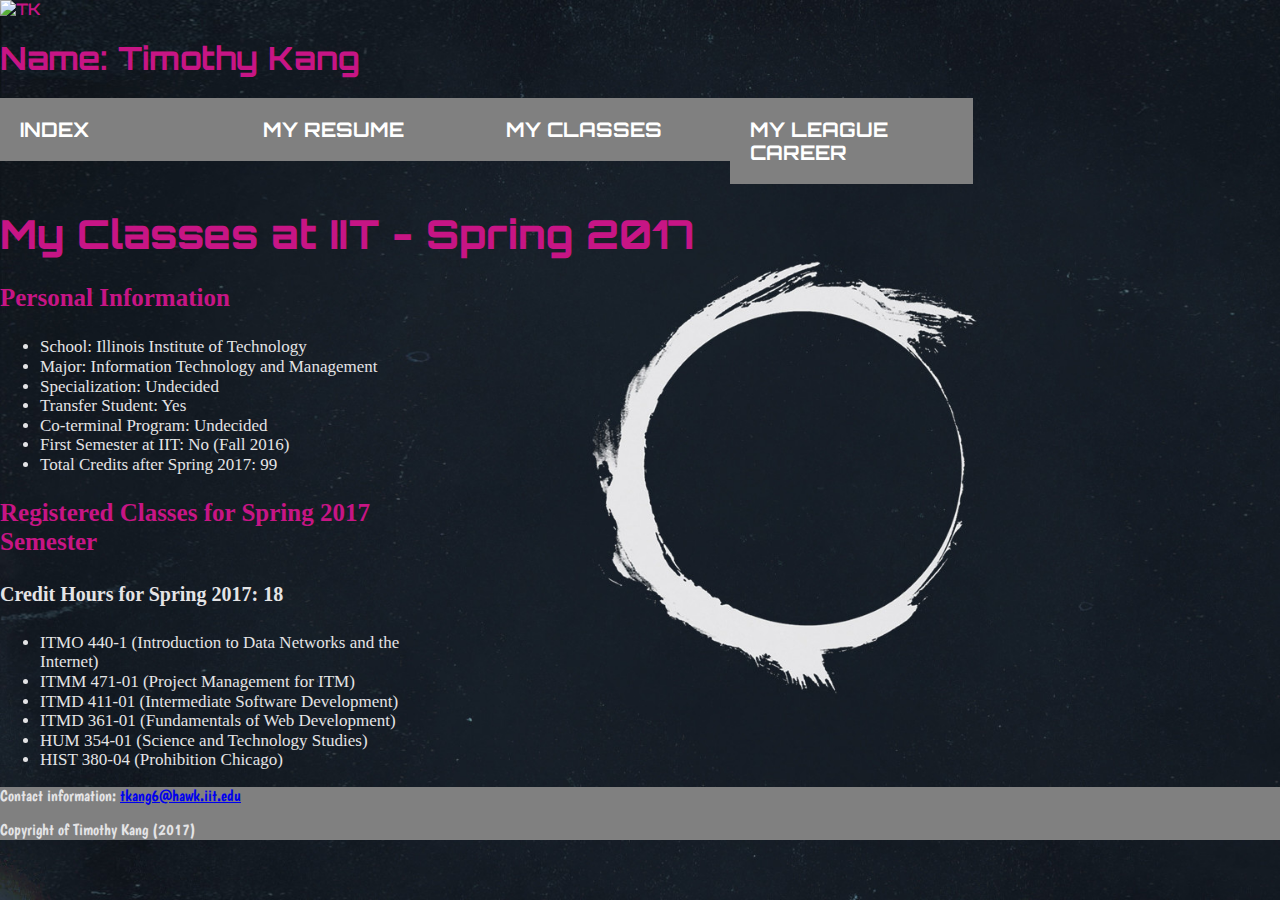
==== Classes.html @ 2621cc42 "copying files from project 2 to this new repository" ====
<!DOCTYPE html>
<html>

<head>
	<meta charset="UTF-8">
	<title>Classes this semester</title>
	<link rel="stylesheet" type="text/css" href="TK.css">
	<link href="https://fonts.googleapis.com/css?family=Boogaloo%7CRammetto+One%7COrbitron" rel="stylesheet">
</head>

<body>
	<header id="header">
		<img src="https://puu.sh/tHMqU/92df17c4d1.png" alt="TK">
		<h1>Name: Timothy Kang</h1>
		<nav id="navigating">
			<ul>
				<li><a href="index.html">Index</a></li>
				<li><a href="Resume.html">My Resume</a></li>
				<li><a href="Classes.html">My Classes</a></li>
				<li><a href="LeagueCareer.html">My League Career</a></li>
			</ul>
		</nav>
	</header>
	
	<h1 id="iitclass">My Classes at IIT - Spring 2017</h1>
	
	<section id="information">
		<h3 id="PI">Personal Information</h3>
		<ul id="ul3">
			<li>School: Illinois Institute of Technology</li>
			<li>Major: Information Technology and Management</li>
			<li>Specialization: Undecided</li>
			<li>Transfer Student: Yes</li>
			<li>Co-terminal Program: Undecided</li>
			<li>First Semester at IIT: No (Fall 2016)</li>
			<li>Total Credits after Spring 2017: 99</li>
		</ul>
	</section>
	
	<section id="classes">
		<h3 id="RC">Registered Classes for Spring 2017 Semester</h3>
		<h4 id="CH">Credit Hours for Spring 2017: 18</h4>
		<ul id="ul4">
			<li>ITMO 440-1 (Introduction to Data Networks and the Internet)</li>
			<li>ITMM 471-01 (Project Management for ITM)</li>
			<li>ITMD 411-01 (Intermediate Software Development)</li>
			<li>ITMD 361-01 (Fundamentals of Web Development)</li>
			<li>HUM 354-01 (Science and Technology Studies)</li>
			<li>HIST 380-04 (Prohibition Chicago)</li>
		</ul>
	</section>
	
	<footer id="footer">
		<p>Contact information: <a href="mailto:tkang6@hawk.iit.edu">tkang6@hawk.iit.edu</a></p>
		<p>Copyright of Timothy Kang (2017)</p>
	</footer>
</body>

</html>
---- TK.css ----
/*! normalize.css v5.0.0 | MIT License | github.com/necolas/normalize.css */

/**
 * 1. Change the default font family in all browsers (opinionated).
 * 2. Correct the line height in all browsers.
 * 3. Prevent adjustments of font size after orientation changes in
 *    IE on Windows Phone and in iOS.
 */

/* Document
   ========================================================================== */

html {
  font-family: sans-serif; /* 1 */
  line-height: 1.15; /* 2 */
  -ms-text-size-adjust: 100%; /* 3 */
  -webkit-text-size-adjust: 100%; /* 3 */
}

/* Sections
   ========================================================================== */

/**
 * Remove the margin in all browsers (opinionated).
 */

body {
  margin: 0;
}

/**
 * Add the correct display in IE 9-.
 */

article,
aside,
footer,
header,
nav,
section {
  display: block;
}

/**
 * Correct the font size and margin on `h1` elements within `section` and
 * `article` contexts in Chrome, Firefox, and Safari.
 */

h1 {
  font-size: 2em;
  margin: 0.67em 0;
}

/* Grouping content
   ========================================================================== */

/**
 * Add the correct display in IE 9-.
 * 1. Add the correct display in IE.
 */

figcaption,
figure,
main { /* 1 */
  display: block;
}

/**
 * Add the correct margin in IE 8.
 */

figure {
  margin: 1em 40px;
}

/**
 * 1. Add the correct box sizing in Firefox.
 * 2. Show the overflow in Edge and IE.
 */

hr {
  box-sizing: content-box; /* 1 */
  height: 0; /* 1 */
  overflow: visible; /* 2 */
}

/**
 * 1. Correct the inheritance and scaling of font size in all browsers.
 * 2. Correct the odd `em` font sizing in all browsers.
 */

pre {
  font-family: monospace, monospace; /* 1 */
  font-size: 1em; /* 2 */
}

/* Text-level semantics
   ========================================================================== */

/**
 * 1. Remove the gray background on active links in IE 10.
 * 2. Remove gaps in links underline in iOS 8+ and Safari 8+.
 */

a {
  background-color: transparent; /* 1 */
  -webkit-text-decoration-skip: objects; /* 2 */
}

/**
 * Remove the outline on focused links when they are also active or hovered
 * in all browsers (opinionated).
 */

a:active,
a:hover {
  outline-width: 0;
}

/**
 * 1. Remove the bottom border in Firefox 39-.
 * 2. Add the correct text decoration in Chrome, Edge, IE, Opera, and Safari.
 */

abbr[title] {
  border-bottom: none; /* 1 */
  text-decoration: underline; /* 2 */
  text-decoration: underline dotted; /* 2 */
}

/**
 * Prevent the duplicate application of `bolder` by the next rule in Safari 6.
 */

b,
strong {
  font-weight: inherit;
}

/**
 * Add the correct font weight in Chrome, Edge, and Safari.
 */

b,
strong {
  font-weight: bolder;
}

/**
 * 1. Correct the inheritance and scaling of font size in all browsers.
 * 2. Correct the odd `em` font sizing in all browsers.
 */

code,
kbd,
samp {
  font-family: monospace, monospace; /* 1 */
  font-size: 1em; /* 2 */
}

/**
 * Add the correct font style in Android 4.3-.
 */

dfn {
  font-style: italic;
}

/**
 * Add the correct background and color in IE 9-.
 */

mark {
  background-color: #ff0;
  color: #000;
}

/**
 * Add the correct font size in all browsers.
 */

small {
  font-size: 80%;
}

/**
 * Prevent `sub` and `sup` elements from affecting the line height in
 * all browsers.
 */

sub,
sup {
  font-size: 75%;
  line-height: 0;
  position: relative;
  vertical-align: baseline;
}

sub {
  bottom: -0.25em;
}

sup {
  top: -0.5em;
}

/* Embedded content
   ========================================================================== */

/**
 * Add the correct display in IE 9-.
 */

audio,
video {
  display: inline-block;
}

/**
 * Add the correct display in iOS 4-7.
 */

audio:not([controls]) {
  display: none;
  height: 0;
}

/**
 * Remove the border on images inside links in IE 10-.
 */

img {
  border-style: none;
}

/**
 * Hide the overflow in IE.
 */

svg:not(:root) {
  overflow: hidden;
}

/* Forms
   ========================================================================== */

/**
 * 1. Change the font styles in all browsers (opinionated).
 * 2. Remove the margin in Firefox and Safari.
 */

button,
input,
optgroup,
select,
textarea {
  font-family: sans-serif; /* 1 */
  font-size: 100%; /* 1 */
  line-height: 1.15; /* 1 */
  margin: 0; /* 2 */
}

/**
 * Show the overflow in IE.
 * 1. Show the overflow in Edge.
 */

button,
input { /* 1 */
  overflow: visible;
}

/**
 * Remove the inheritance of text transform in Edge, Firefox, and IE.
 * 1. Remove the inheritance of text transform in Firefox.
 */

button,
select { /* 1 */
  text-transform: none;
}

/**
 * 1. Prevent a WebKit bug where (2) destroys native `audio` and `video`
 *    controls in Android 4.
 * 2. Correct the inability to style clickable types in iOS and Safari.
 */

button,
html [type="button"], /* 1 */
[type="reset"],
[type="submit"] {
  -webkit-appearance: button; /* 2 */
}

/**
 * Remove the inner border and padding in Firefox.
 */

button::-moz-focus-inner,
[type="button"]::-moz-focus-inner,
[type="reset"]::-moz-focus-inner,
[type="submit"]::-moz-focus-inner {
  border-style: none;
  padding: 0;
}

/**
 * Restore the focus styles unset by the previous rule.
 */

button:-moz-focusring,
[type="button"]:-moz-focusring,
[type="reset"]:-moz-focusring,
[type="submit"]:-moz-focusring {
  outline: 1px dotted ButtonText;
}

/**
 * Change the border, margin, and padding in all browsers (opinionated).
 */

fieldset {
  border: 1px solid #c0c0c0;
  margin: 0 2px;
  padding: 0.35em 0.625em 0.75em;
}

/**
 * 1. Correct the text wrapping in Edge and IE.
 * 2. Correct the color inheritance from `fieldset` elements in IE.
 * 3. Remove the padding so developers are not caught out when they zero out
 *    `fieldset` elements in all browsers.
 */

legend {
  box-sizing: border-box; /* 1 */
  color: inherit; /* 2 */
  display: table; /* 1 */
  max-width: 100%; /* 1 */
  padding: 0; /* 3 */
  white-space: normal; /* 1 */
}

/**
 * 1. Add the correct display in IE 9-.
 * 2. Add the correct vertical alignment in Chrome, Firefox, and Opera.
 */

progress {
  display: inline-block; /* 1 */
  vertical-align: baseline; /* 2 */
}

/**
 * Remove the default vertical scrollbar in IE.
 */

textarea {
  overflow: auto;
}

/**
 * 1. Add the correct box sizing in IE 10-.
 * 2. Remove the padding in IE 10-.
 */

[type="checkbox"],
[type="radio"] {
  box-sizing: border-box; /* 1 */
  padding: 0; /* 2 */
}

/**
 * Correct the cursor style of increment and decrement buttons in Chrome.
 */

[type="number"]::-webkit-inner-spin-button,
[type="number"]::-webkit-outer-spin-button {
  height: auto;
}

/**
 * 1. Correct the odd appearance in Chrome and Safari.
 * 2. Correct the outline style in Safari.
 */

[type="search"] {
  -webkit-appearance: textfield; /* 1 */
  outline-offset: -2px; /* 2 */
}

/**
 * Remove the inner padding and cancel buttons in Chrome and Safari on macOS.
 */

[type="search"]::-webkit-search-cancel-button,
[type="search"]::-webkit-search-decoration {
  -webkit-appearance: none;
}

/**
 * 1. Correct the inability to style clickable types in iOS and Safari.
 * 2. Change font properties to `inherit` in Safari.
 */

::-webkit-file-upload-button {
  -webkit-appearance: button; /* 1 */
  font: inherit; /* 2 */
}

/* Interactive
   ========================================================================== */

/*
 * Add the correct display in IE 9-.
 * 1. Add the correct display in Edge, IE, and Firefox.
 */

details, /* 1 */
menu {
  display: block;
}

/*
 * Add the correct display in all browsers.
 */

summary {
  display: list-item;
}

/* Scripting
   ========================================================================== */

/**
 * Add the correct display in IE 9-.
 */

canvas {
  display: inline-block;
}

/**
 * Add the correct display in IE.
 */

template {
  display: none;
}

/* Hidden
   ========================================================================== */

/**
 * Add the correct display in IE 10-.
 */

[hidden] {
  display: none;
}



#header {
	font-family: 'Orbitron', sans-serif;
	color: mediumvioletred;
	font-weight: 600;
	width: 100%;
}

#footer {
	font-family: 'Boogaloo', cursive;
	color: #E4E4E6;
	background-color: gray;
}

nav#navigating {
	width: 100%;
}

nav#navigating ul{
	list-style-type: none;
	margin: 0;
	padding: 0;
	overflow: hidden;
}

nav#navigating ul li{
	float: left;
	width: 19%;
}	

nav#navigating ul li a{
	display: block;
	padding: 20px;
	font-size: 20px;
	color: white;
	text-decoration: none;
	text-transform: uppercase;
	font-weight: bold;
	background-color: gray;
}	

nav#navigating ul li a:hover{
	background-color: #ccc;
	color: #000;
}

#Introduction, #bored {
	font-family: 'Rammetto One', cursive;
	color: #E4E4E6;
}	

#Introduction{
	overflow:hidden;
	width: 40%;
}

#bored{
	overflow:hidden;
	width: 30%;
}

#h3llo{
	width:100%;
}

#iitclass, #prof, #h3llo, #leggocareer {
	font-family: 'Orbitron', sans-serif;
	color: mediumvioletred;
	font-weight: 800;
	font-size: 40px;
}

#education, #workhistory, #information, #classes {
	font-family: garamond, serif;
	font-weight: 300;
	color: #E4E4E6;
}

#ul1, #ul2, #ul3, #ul4 {
	font-size: 17px;
}

#edu, #wh, #PI, #RC{
	font-size: 25px;
	color: mediumvioletred;
}

.fixedIMG {
	width: 20em;
	position: fixed;
	right: 0;
	top: 80px;
}

#CH {
	font-size: 20px;
}

.ignvid {
	color: #E4E4E6;
}

#history {
	overflow:scroll;
	width: 50em;
	height: 20em;
	font-family: lucida, serif;
	margin: 20px 20px;
	border: solid;
	background-color: #E4E4E6;
}

body, html {
	min-height:100%;
}

body {
	background-image:url("backgroundPic.jpg");
	background-repeat:no-repeat;
	background-size:cover;
}

#iitclass{
	position: relative;
	width: 700px;
	top: 0px;	
	left: 0px;
}

#information, #classes{
	position: relative;
	width: 400px;
	top: 0px;	
	left: 0px;
}
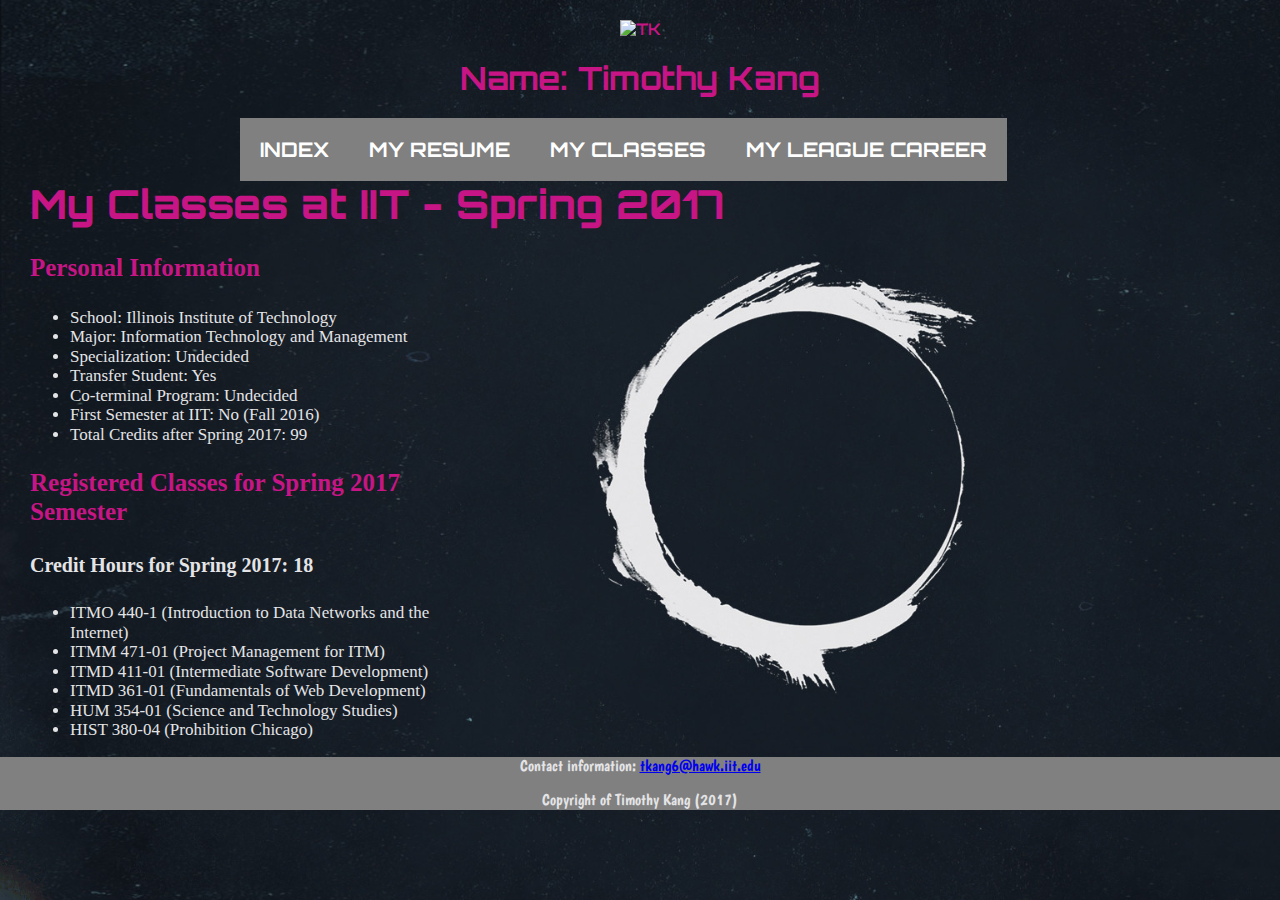
==== commit 2956e88f: "centering and giving certain things a margin" ====
--- a/Classes.html
+++ b/Classes.html
@@ -4,14 +4,16 @@
 <head>
 	<meta charset="UTF-8">
 	<title>Classes this semester</title>
-	<link rel="stylesheet" type="text/css" href="TK.css">
+	<link rel="stylesheet" type="text/css" href="css/TK.css">
 	<link href="https://fonts.googleapis.com/css?family=Boogaloo%7CRammetto+One%7COrbitron" rel="stylesheet">
 </head>
 
 <body>
 	<header id="header">
-		<img src="https://puu.sh/tHMqU/92df17c4d1.png" alt="TK">
-		<h1>Name: Timothy Kang</h1>
+		<div id="headerTwo">
+			<img src="https://puu.sh/tHMqU/92df17c4d1.png" alt="TK">
+			<h1 id="h1">Name: Timothy Kang</h1>
+		</div>
 		<nav id="navigating">
 			<ul>
 				<li><a href="index.html">Index</a></li>
@@ -22,33 +24,35 @@
 		</nav>
 	</header>
 	
-	<h1 id="iitclass">My Classes at IIT - Spring 2017</h1>
+	<div id="miniMargin">
+		<h1 id="iitclass">My Classes at IIT - Spring 2017</h1>
 	
-	<section id="information">
-		<h3 id="PI">Personal Information</h3>
-		<ul id="ul3">
-			<li>School: Illinois Institute of Technology</li>
-			<li>Major: Information Technology and Management</li>
-			<li>Specialization: Undecided</li>
-			<li>Transfer Student: Yes</li>
-			<li>Co-terminal Program: Undecided</li>
-			<li>First Semester at IIT: No (Fall 2016)</li>
-			<li>Total Credits after Spring 2017: 99</li>
-		</ul>
-	</section>
+		<section id="information">
+			<h3 id="PI">Personal Information</h3>
+			<ul id="ul3">
+				<li>School: Illinois Institute of Technology</li>
+				<li>Major: Information Technology and Management</li>
+				<li>Specialization: Undecided</li>
+				<li>Transfer Student: Yes</li>
+				<li>Co-terminal Program: Undecided</li>
+				<li>First Semester at IIT: No (Fall 2016)</li>
+				<li>Total Credits after Spring 2017: 99</li>
+			</ul>
+		</section>
 	
-	<section id="classes">
-		<h3 id="RC">Registered Classes for Spring 2017 Semester</h3>
-		<h4 id="CH">Credit Hours for Spring 2017: 18</h4>
-		<ul id="ul4">
-			<li>ITMO 440-1 (Introduction to Data Networks and the Internet)</li>
-			<li>ITMM 471-01 (Project Management for ITM)</li>
-			<li>ITMD 411-01 (Intermediate Software Development)</li>
-			<li>ITMD 361-01 (Fundamentals of Web Development)</li>
-			<li>HUM 354-01 (Science and Technology Studies)</li>
-			<li>HIST 380-04 (Prohibition Chicago)</li>
-		</ul>
-	</section>
+		<section id="classes">
+			<h3 id="RC">Registered Classes for Spring 2017 Semester</h3>
+			<h4 id="CH">Credit Hours for Spring 2017: 18</h4>
+			<ul id="ul4">
+				<li>ITMO 440-1 (Introduction to Data Networks and the Internet)</li>
+				<li>ITMM 471-01 (Project Management for ITM)</li>
+				<li>ITMD 411-01 (Intermediate Software Development)</li>
+				<li>ITMD 361-01 (Fundamentals of Web Development)</li>
+				<li>HUM 354-01 (Science and Technology Studies)</li>
+				<li>HIST 380-04 (Prohibition Chicago)</li>
+			</ul>
+		</section>
+	</div>
 	
 	<footer id="footer">
 		<p>Contact information: <a href="mailto:tkang6@hawk.iit.edu">tkang6@hawk.iit.edu</a></p>
--- a/css/TK.css
+++ b/css/TK.css
@@ -0,0 +1,619 @@
+/*! normalize.css v5.0.0 | MIT License | github.com/necolas/normalize.css */
+
+/**
+ * 1. Change the default font family in all browsers (opinionated).
+ * 2. Correct the line height in all browsers.
+ * 3. Prevent adjustments of font size after orientation changes in
+ *    IE on Windows Phone and in iOS.
+ */
+
+/* Document
+   ========================================================================== */
+
+html {
+  font-family: sans-serif; /* 1 */
+  line-height: 1.15; /* 2 */
+  -ms-text-size-adjust: 100%; /* 3 */
+  -webkit-text-size-adjust: 100%; /* 3 */
+}
+
+/* Sections
+   ========================================================================== */
+
+/**
+ * Remove the margin in all browsers (opinionated).
+ */
+
+body {
+  margin: 0;
+}
+
+/**
+ * Add the correct display in IE 9-.
+ */
+
+article,
+aside,
+footer,
+header,
+nav,
+section {
+  display: block;
+}
+
+/**
+ * Correct the font size and margin on `h1` elements within `section` and
+ * `article` contexts in Chrome, Firefox, and Safari.
+ */
+
+h1 {
+  font-size: 2em;
+  margin: 0.67em 0;
+}
+
+/* Grouping content
+   ========================================================================== */
+
+/**
+ * Add the correct display in IE 9-.
+ * 1. Add the correct display in IE.
+ */
+
+figcaption,
+figure,
+main { /* 1 */
+  display: block;
+}
+
+/**
+ * Add the correct margin in IE 8.
+ */
+
+figure {
+  margin: 1em 40px;
+}
+
+/**
+ * 1. Add the correct box sizing in Firefox.
+ * 2. Show the overflow in Edge and IE.
+ */
+
+hr {
+  box-sizing: content-box; /* 1 */
+  height: 0; /* 1 */
+  overflow: visible; /* 2 */
+}
+
+/**
+ * 1. Correct the inheritance and scaling of font size in all browsers.
+ * 2. Correct the odd `em` font sizing in all browsers.
+ */
+
+pre {
+  font-family: monospace, monospace; /* 1 */
+  font-size: 1em; /* 2 */
+}
+
+/* Text-level semantics
+   ========================================================================== */
+
+/**
+ * 1. Remove the gray background on active links in IE 10.
+ * 2. Remove gaps in links underline in iOS 8+ and Safari 8+.
+ */
+
+a {
+  background-color: transparent; /* 1 */
+  -webkit-text-decoration-skip: objects; /* 2 */
+}
+
+/**
+ * Remove the outline on focused links when they are also active or hovered
+ * in all browsers (opinionated).
+ */
+
+a:active,
+a:hover {
+  outline-width: 0;
+}
+
+/**
+ * 1. Remove the bottom border in Firefox 39-.
+ * 2. Add the correct text decoration in Chrome, Edge, IE, Opera, and Safari.
+ */
+
+abbr[title] {
+  border-bottom: none; /* 1 */
+  text-decoration: underline; /* 2 */
+  text-decoration: underline dotted; /* 2 */
+}
+
+/**
+ * Prevent the duplicate application of `bolder` by the next rule in Safari 6.
+ */
+
+b,
+strong {
+  font-weight: inherit;
+}
+
+/**
+ * Add the correct font weight in Chrome, Edge, and Safari.
+ */
+
+b,
+strong {
+  font-weight: bolder;
+}
+
+/**
+ * 1. Correct the inheritance and scaling of font size in all browsers.
+ * 2. Correct the odd `em` font sizing in all browsers.
+ */
+
+code,
+kbd,
+samp {
+  font-family: monospace, monospace; /* 1 */
+  font-size: 1em; /* 2 */
+}
+
+/**
+ * Add the correct font style in Android 4.3-.
+ */
+
+dfn {
+  font-style: italic;
+}
+
+/**
+ * Add the correct background and color in IE 9-.
+ */
+
+mark {
+  background-color: #ff0;
+  color: #000;
+}
+
+/**
+ * Add the correct font size in all browsers.
+ */
+
+small {
+  font-size: 80%;
+}
+
+/**
+ * Prevent `sub` and `sup` elements from affecting the line height in
+ * all browsers.
+ */
+
+sub,
+sup {
+  font-size: 75%;
+  line-height: 0;
+  position: relative;
+  vertical-align: baseline;
+}
+
+sub {
+  bottom: -0.25em;
+}
+
+sup {
+  top: -0.5em;
+}
+
+/* Embedded content
+   ========================================================================== */
+
+/**
+ * Add the correct display in IE 9-.
+ */
+
+audio,
+video {
+  display: inline-block;
+}
+
+/**
+ * Add the correct display in iOS 4-7.
+ */
+
+audio:not([controls]) {
+  display: none;
+  height: 0;
+}
+
+/**
+ * Remove the border on images inside links in IE 10-.
+ */
+
+img {
+  border-style: none;
+}
+
+/**
+ * Hide the overflow in IE.
+ */
+
+svg:not(:root) {
+  overflow: hidden;
+}
+
+/* Forms
+   ========================================================================== */
+
+/**
+ * 1. Change the font styles in all browsers (opinionated).
+ * 2. Remove the margin in Firefox and Safari.
+ */
+
+button,
+input,
+optgroup,
+select,
+textarea {
+  font-family: sans-serif; /* 1 */
+  font-size: 100%; /* 1 */
+  line-height: 1.15; /* 1 */
+  margin: 0; /* 2 */
+}
+
+/**
+ * Show the overflow in IE.
+ * 1. Show the overflow in Edge.
+ */
+
+button,
+input { /* 1 */
+  overflow: visible;
+}
+
+/**
+ * Remove the inheritance of text transform in Edge, Firefox, and IE.
+ * 1. Remove the inheritance of text transform in Firefox.
+ */
+
+button,
+select { /* 1 */
+  text-transform: none;
+}
+
+/**
+ * 1. Prevent a WebKit bug where (2) destroys native `audio` and `video`
+ *    controls in Android 4.
+ * 2. Correct the inability to style clickable types in iOS and Safari.
+ */
+
+button,
+html [type="button"], /* 1 */
+[type="reset"],
+[type="submit"] {
+  -webkit-appearance: button; /* 2 */
+}
+
+/**
+ * Remove the inner border and padding in Firefox.
+ */
+
+button::-moz-focus-inner,
+[type="button"]::-moz-focus-inner,
+[type="reset"]::-moz-focus-inner,
+[type="submit"]::-moz-focus-inner {
+  border-style: none;
+  padding: 0;
+}
+
+/**
+ * Restore the focus styles unset by the previous rule.
+ */
+
+button:-moz-focusring,
+[type="button"]:-moz-focusring,
+[type="reset"]:-moz-focusring,
+[type="submit"]:-moz-focusring {
+  outline: 1px dotted ButtonText;
+}
+
+/**
+ * Change the border, margin, and padding in all browsers (opinionated).
+ */
+
+fieldset {
+  border: 1px solid #c0c0c0;
+  margin: 0 2px;
+  padding: 0.35em 0.625em 0.75em;
+}
+
+/**
+ * 1. Correct the text wrapping in Edge and IE.
+ * 2. Correct the color inheritance from `fieldset` elements in IE.
+ * 3. Remove the padding so developers are not caught out when they zero out
+ *    `fieldset` elements in all browsers.
+ */
+
+legend {
+  box-sizing: border-box; /* 1 */
+  color: inherit; /* 2 */
+  display: table; /* 1 */
+  max-width: 100%; /* 1 */
+  padding: 0; /* 3 */
+  white-space: normal; /* 1 */
+}
+
+/**
+ * 1. Add the correct display in IE 9-.
+ * 2. Add the correct vertical alignment in Chrome, Firefox, and Opera.
+ */
+
+progress {
+  display: inline-block; /* 1 */
+  vertical-align: baseline; /* 2 */
+}
+
+/**
+ * Remove the default vertical scrollbar in IE.
+ */
+
+textarea {
+  overflow: auto;
+}
+
+/**
+ * 1. Add the correct box sizing in IE 10-.
+ * 2. Remove the padding in IE 10-.
+ */
+
+[type="checkbox"],
+[type="radio"] {
+  box-sizing: border-box; /* 1 */
+  padding: 0; /* 2 */
+}
+
+/**
+ * Correct the cursor style of increment and decrement buttons in Chrome.
+ */
+
+[type="number"]::-webkit-inner-spin-button,
+[type="number"]::-webkit-outer-spin-button {
+  height: auto;
+}
+
+/**
+ * 1. Correct the odd appearance in Chrome and Safari.
+ * 2. Correct the outline style in Safari.
+ */
+
+[type="search"] {
+  -webkit-appearance: textfield; /* 1 */
+  outline-offset: -2px; /* 2 */
+}
+
+/**
+ * Remove the inner padding and cancel buttons in Chrome and Safari on macOS.
+ */
+
+[type="search"]::-webkit-search-cancel-button,
+[type="search"]::-webkit-search-decoration {
+  -webkit-appearance: none;
+}
+
+/**
+ * 1. Correct the inability to style clickable types in iOS and Safari.
+ * 2. Change font properties to `inherit` in Safari.
+ */
+
+::-webkit-file-upload-button {
+  -webkit-appearance: button; /* 1 */
+  font: inherit; /* 2 */
+}
+
+/* Interactive
+   ========================================================================== */
+
+/*
+ * Add the correct display in IE 9-.
+ * 1. Add the correct display in Edge, IE, and Firefox.
+ */
+
+details, /* 1 */
+menu {
+  display: block;
+}
+
+/*
+ * Add the correct display in all browsers.
+ */
+
+summary {
+  display: list-item;
+}
+
+/* Scripting
+   ========================================================================== */
+
+/**
+ * Add the correct display in IE 9-.
+ */
+
+canvas {
+  display: inline-block;
+}
+
+/**
+ * Add the correct display in IE.
+ */
+
+template {
+  display: none;
+}
+
+/* Hidden
+   ========================================================================== */
+
+/**
+ * Add the correct display in IE 10-.
+ */
+
+[hidden] {
+  display: none;
+}
+
+
+
+#header {
+	font-family: 'Orbitron', sans-serif;
+	color: mediumvioletred;
+	font-weight: 600;
+	width: 100%;
+}
+
+#footer {
+	font-family: 'Boogaloo', cursive;
+	color: #E4E4E6;
+	background-color: gray;
+}
+
+#headerTwo {
+	margin-top: 20px;
+	text-align: center;
+}
+
+#h1, #footer p {
+	text-align: center;
+}
+
+nav#navigating {
+	width: 100%;
+	display: inline-block;
+    text-align: center;
+	margin:0 auto;
+	float: left;
+}
+
+nav#navigating ul{
+	list-style-type: none;
+	margin: 0;
+	padding: 0;
+	overflow: hidden;
+	width: 800px;
+	margin: 0 auto;
+}
+
+nav#navigating ul li{
+	float: left;
+	display: inline-block;
+    text-align: center;
+}	
+
+nav#navigating ul li a{
+	display: block;
+	padding: 20px;
+	font-size: 20px;
+	color: white;
+	text-decoration: none;
+	text-transform: uppercase;
+	font-weight: bold;
+	background-color: gray;
+}	
+
+nav#navigating ul li a:hover{
+	background-color: #ccc;
+	color: #000;
+}
+
+#Introduction, #bored {
+	font-family: 'Rammetto One', cursive;
+	color: #E4E4E6;
+}	
+
+#Introduction{
+	overflow:hidden;
+	width: 40%;
+}
+
+#bored{
+	overflow:hidden;
+	width: 30%;
+}
+
+#h3llo{
+	width:100%;
+}
+
+#iitclass, #prof, #h3llo, #leggocareer {
+	font-family: 'Orbitron', sans-serif;
+	color: mediumvioletred;
+	font-weight: 800;
+	font-size: 40px;
+}
+
+#education, #workhistory, #information, #classes {
+	font-family: garamond, serif;
+	font-weight: 300;
+	color: #E4E4E6;
+}
+
+#ul1, #ul2, #ul3, #ul4 {
+	font-size: 17px;
+}
+
+#edu, #wh, #PI, #RC{
+	font-size: 25px;
+	color: mediumvioletred;
+}
+
+.fixedIMG {
+	width: 20em;
+	position: fixed;
+	right: 0;
+	top: 80px;
+}
+
+#CH {
+	font-size: 20px;
+}
+
+.ignvid {
+	color: #E4E4E6;
+}
+
+#history {
+	overflow:scroll;
+	width: 50em;
+	height: 20em;
+	font-family: lucida, serif;
+	margin: 20px 20px;
+	border: solid;
+	background-color: #E4E4E6;
+}
+
+body, html {
+	min-height:100%;
+}
+
+body {
+	background-image:url("../pictures/backgroundPic.jpg");
+	background-repeat:no-repeat;
+	background-size:cover;
+}
+
+#iitclass{
+	position: relative;
+	width: 700px;
+	top: 0px;	
+	left: 0px;
+}
+
+#information, #classes{
+	position: relative;
+	width: 400px;
+	top: 0px;	
+	left: 0px;
+}
+
+#miniMargin, #margin2 {
+	margin: 0px 0px 0px 30px;
+}
+
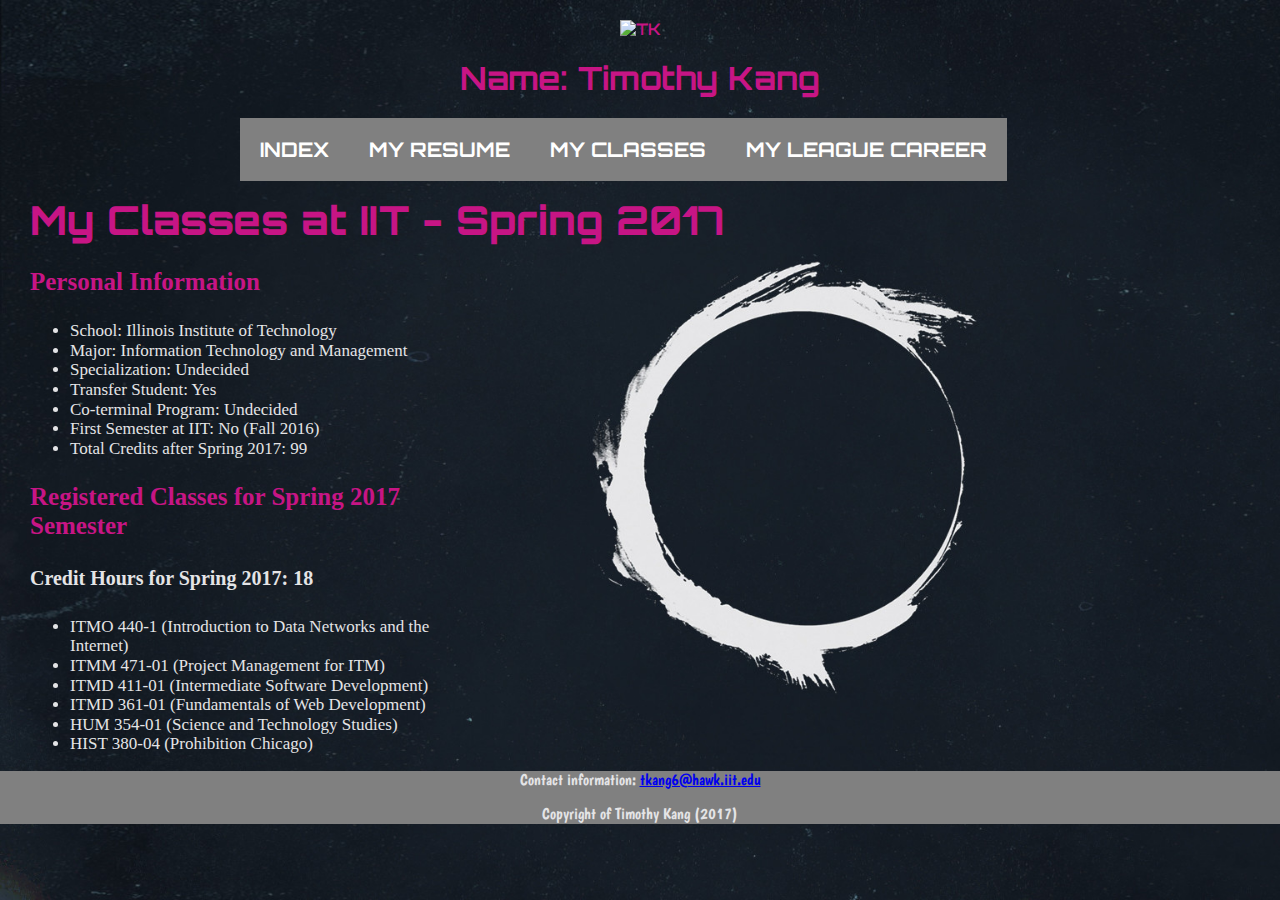
==== commit db246b9b: "changing div locations and adding margins" ====
--- a/Classes.html
+++ b/Classes.html
@@ -24,9 +24,9 @@
 		</nav>
 	</header>
 	
+	
+	<h1 id="iitclass">My Classes at IIT - Spring 2017</h1>
 	<div id="miniMargin">
-		<h1 id="iitclass">My Classes at IIT - Spring 2017</h1>
-	
 		<section id="information">
 			<h3 id="PI">Personal Information</h3>
 			<ul id="ul3">
--- a/css/TK.css
+++ b/css/TK.css
@@ -547,6 +547,7 @@
 	color: mediumvioletred;
 	font-weight: 800;
 	font-size: 40px;
+	margin: 100px 0px 0px 30px;
 }
 
 #education, #workhistory, #information, #classes {
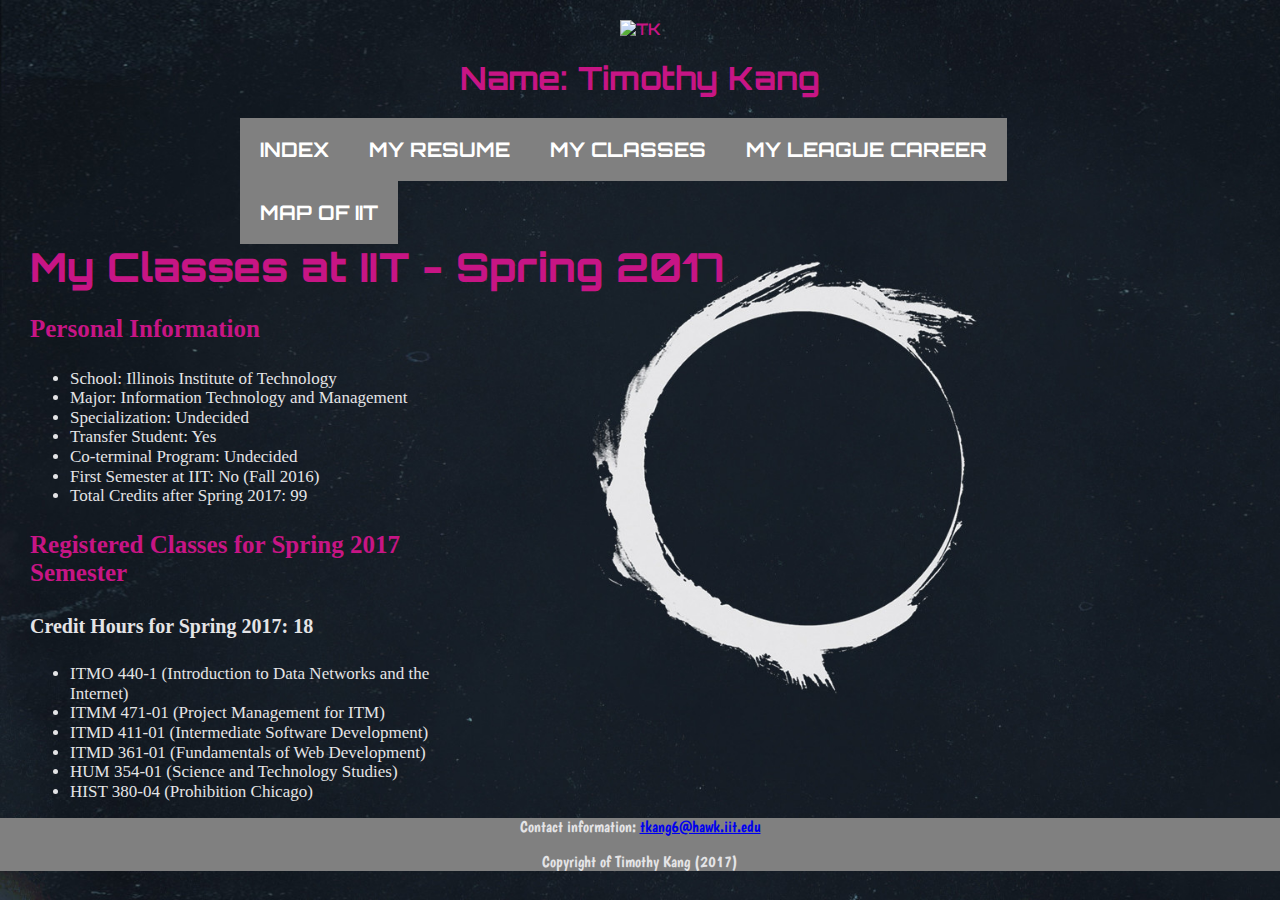
==== commit 91aa4b22: "added new link to nav bar for map" ====
--- a/Classes.html
+++ b/Classes.html
@@ -20,6 +20,7 @@
 				<li><a href="Resume.html">My Resume</a></li>
 				<li><a href="Classes.html">My Classes</a></li>
 				<li><a href="LeagueCareer.html">My League Career</a></li>
+				<li><a href="Map.html">Map of IIT</a></li>
 			</ul>
 		</nav>
 	</header>
--- a/css/TK.css
+++ b/css/TK.css
@@ -492,6 +492,7 @@
 	float: left;
 }
 
+@media screen and (min-width: 600px){
 nav#navigating ul{
 	list-style-type: none;
 	margin: 0;
@@ -499,6 +500,7 @@
 	overflow: hidden;
 	width: 800px;
 	margin: 0 auto;
+}
 }
 
 nav#navigating ul li{
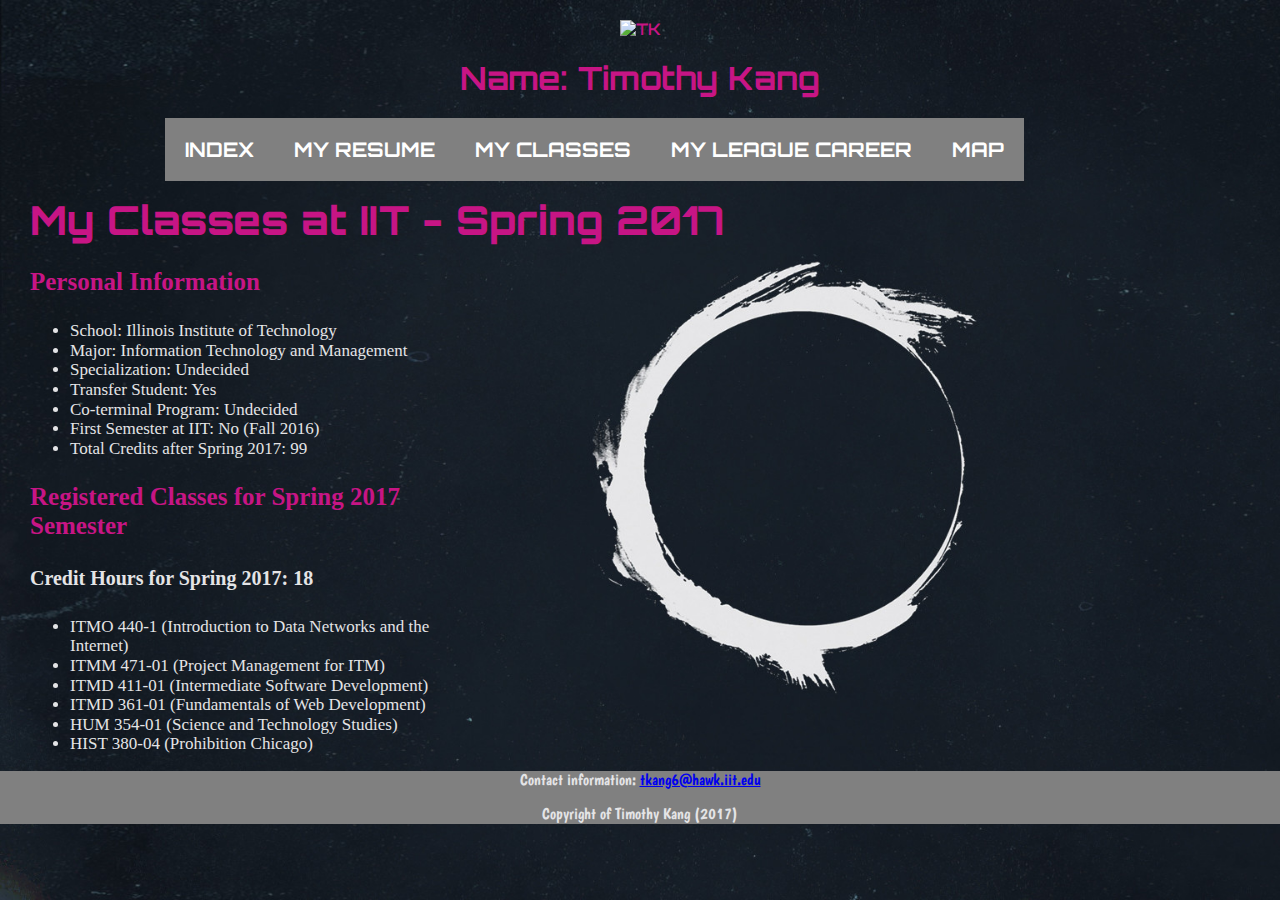
==== commit 3bcde601: "changing nav bar" ====
--- a/Classes.html
+++ b/Classes.html
@@ -20,7 +20,7 @@
 				<li><a href="Resume.html">My Resume</a></li>
 				<li><a href="Classes.html">My Classes</a></li>
 				<li><a href="LeagueCareer.html">My League Career</a></li>
-				<li><a href="Map.html">Map of IIT</a></li>
+				<li><a href="Map.html">Map</a></li>
 			</ul>
 		</nav>
 	</header>
--- a/css/TK.css
+++ b/css/TK.css
@@ -498,7 +498,7 @@
 	margin: 0;
 	padding: 0;
 	overflow: hidden;
-	width: 800px;
+	width: 950px;
 	margin: 0 auto;
 }
 }
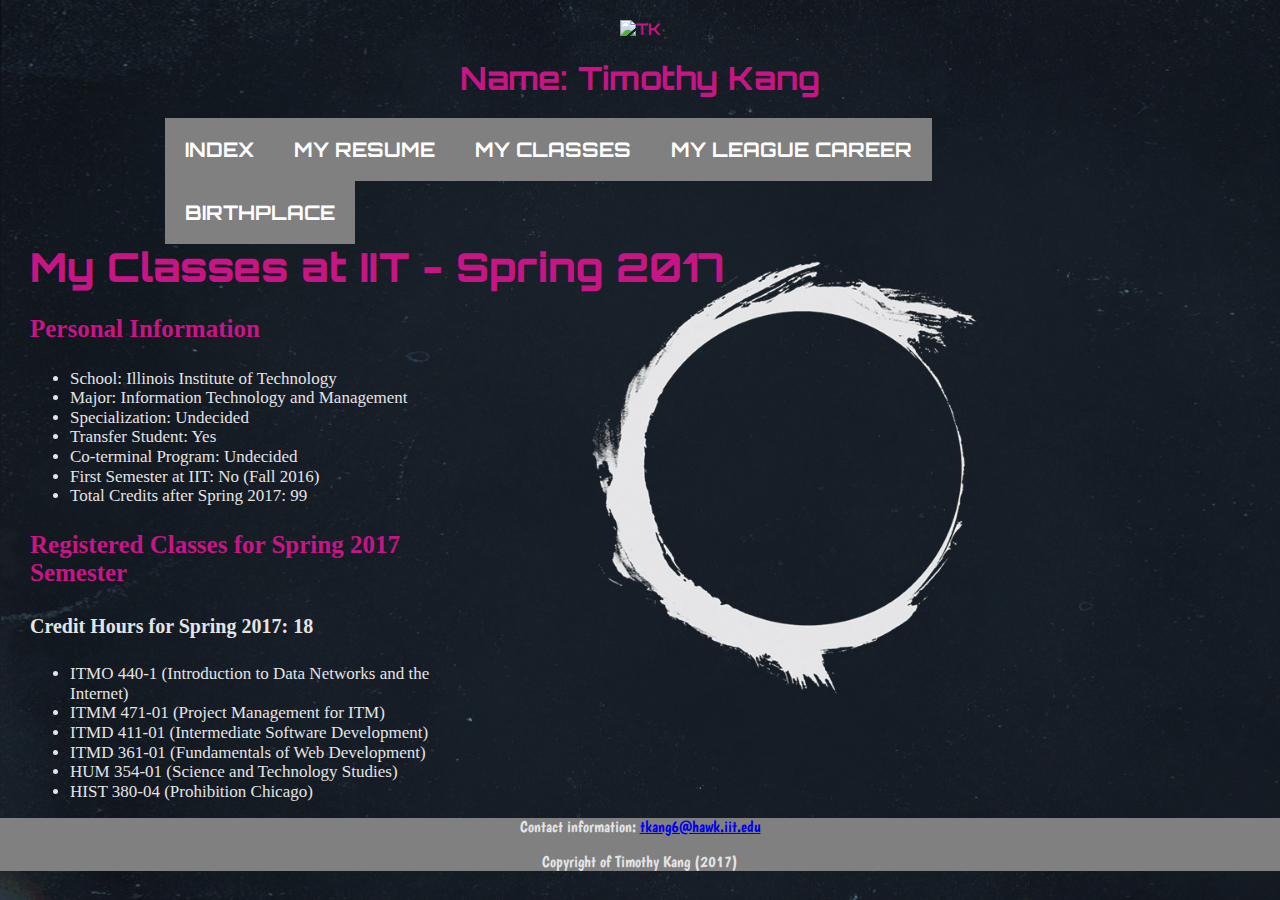
==== commit 92be6140: "fixing nav bars" ====
--- a/Classes.html
+++ b/Classes.html
@@ -20,7 +20,7 @@
 				<li><a href="Resume.html">My Resume</a></li>
 				<li><a href="Classes.html">My Classes</a></li>
 				<li><a href="LeagueCareer.html">My League Career</a></li>
-				<li><a href="Map.html">Map</a></li>
+				<li><a href="Map.html">Birthplace</a></li>
 			</ul>
 		</nav>
 	</header>
